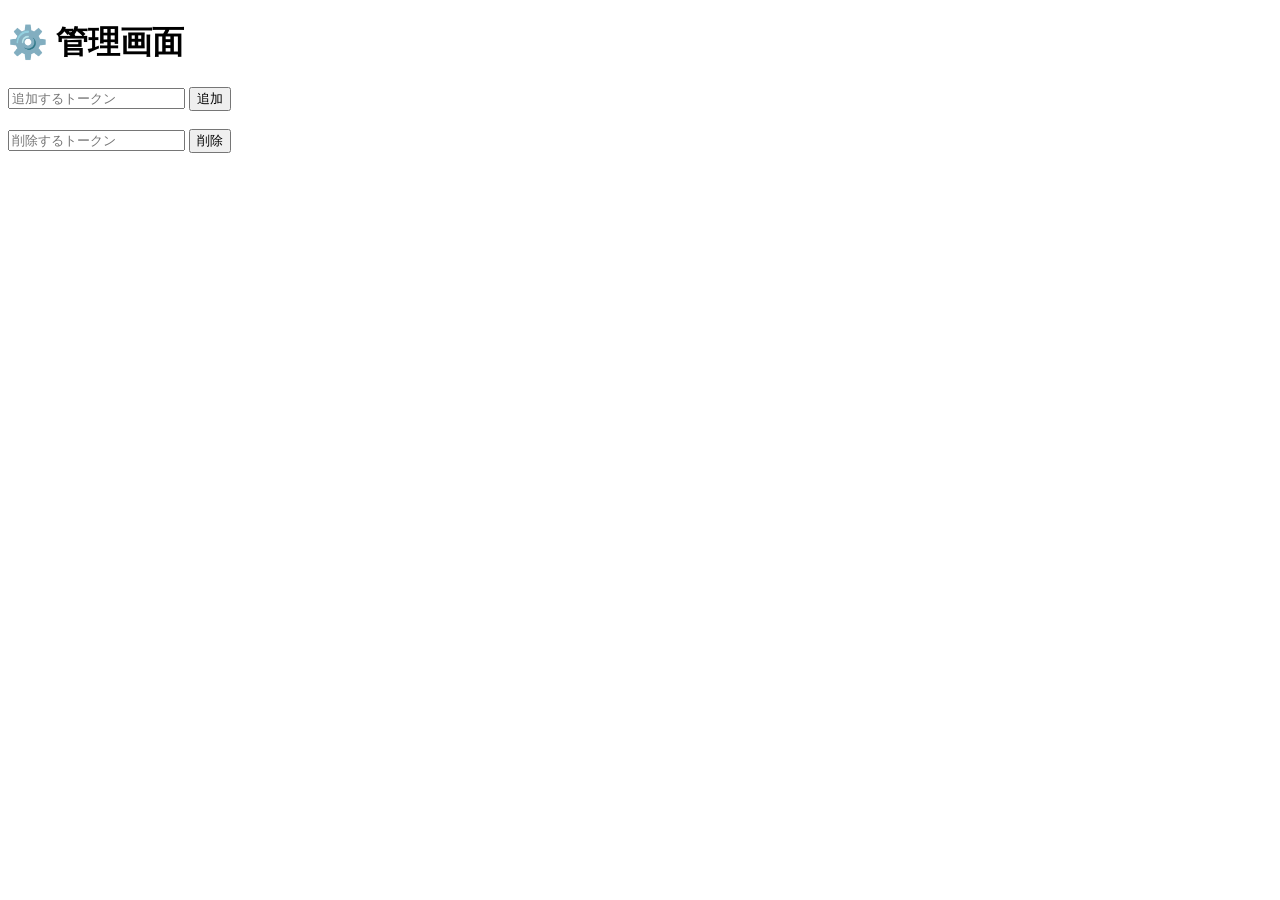
==== admin.html @ bfc81d7d "Create admin.html" ====
<!DOCTYPE html>
<html>
<head>
<meta charset="UTF-8">
<title>管理画面</title>
<link rel="stylesheet" href="style.css">
</head>

<body>
<h1>⚙️ 管理画面</h1>

<input id="newToken" placeholder="追加するトークン">
<button onclick="addToken()">追加</button>

<br><br>

<input id="deleteToken" placeholder="削除するトークン">
<button onclick="deleteToken()">削除</button>

<p id="adminResult"></p>

<script src="script.js"></script>
</body>
</html>
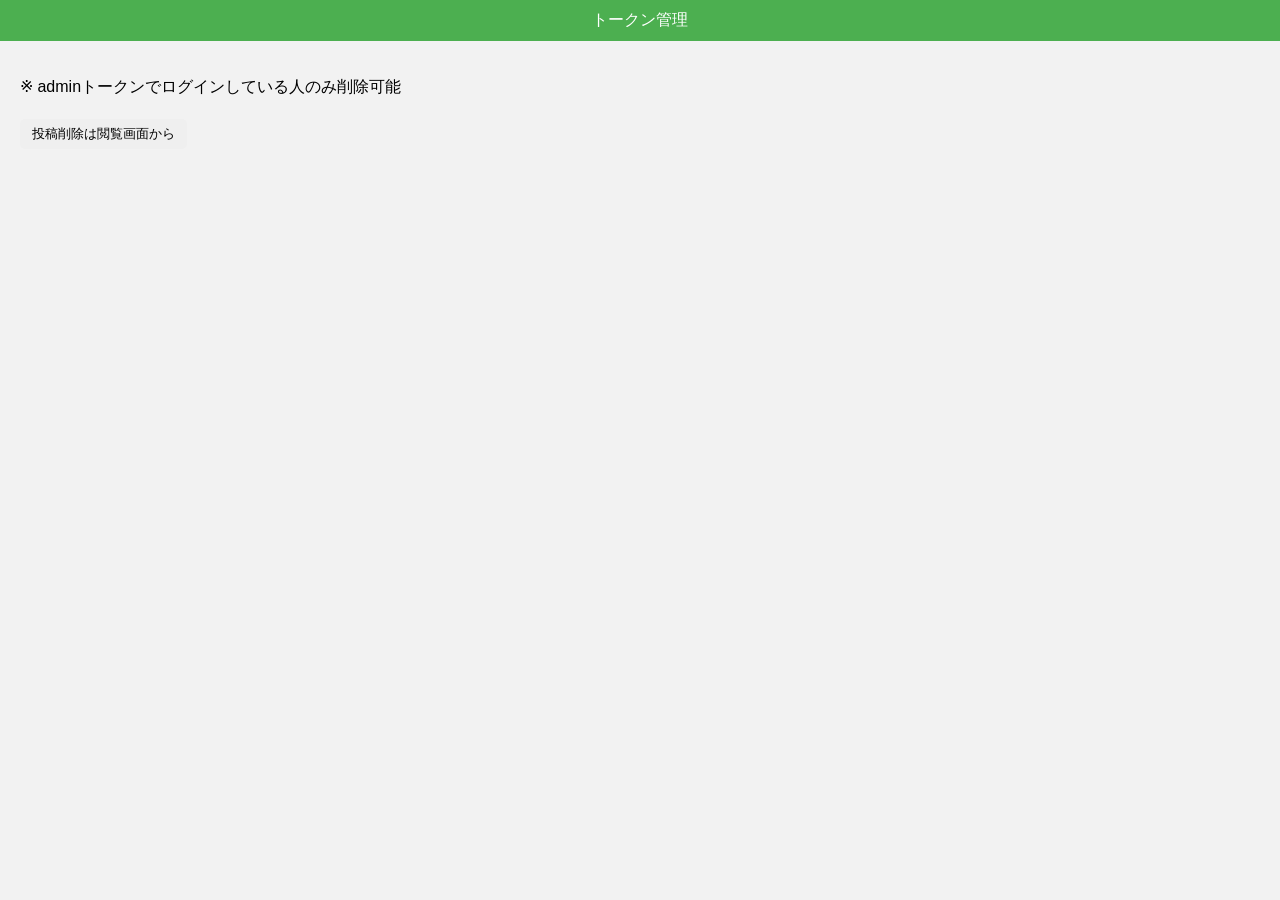
==== commit c9028738: "Create admin.html" ====
--- a/admin.html
+++ b/admin.html
@@ -2,23 +2,14 @@
 <html>
 <head>
 <meta charset="UTF-8">
-<title>管理画面</title>
 <link rel="stylesheet" href="style.css">
 </head>
-
 <body>
-<h1>⚙️ 管理画面</h1>
-
-<input id="newToken" placeholder="追加するトークン">
-<button onclick="addToken()">追加</button>
-
-<br><br>
-
-<input id="deleteToken" placeholder="削除するトークン">
-<button onclick="deleteToken()">削除</button>
-
-<p id="adminResult"></p>
-
+<header>トークン管理</header>
+<div class="container">
+  <p>※ adminトークンでログインしている人のみ削除可能</p>
+  <button onclick="location.href='view.html'">投稿削除は閲覧画面から</button>
+</div>
 <script src="script.js"></script>
 </body>
 </html>
--- a/style.css
+++ b/style.css
@@ -0,0 +1,21 @@
+body { font-family: sans-serif; background:#f2f2f2; margin:0; }
+header { background:#4CAF50; color:white; padding:10px; text-align:center; }
+.container { padding:20px; }
+.card {
+  background:white;
+  padding:10px;
+  margin-bottom:10px;
+  border-radius:10px;
+  box-shadow:0 2px 5px rgba(0,0,0,0.1);
+}
+button {
+  padding:6px 12px;
+  margin:5px 0;
+  border:none;
+  border-radius:5px;
+  cursor:pointer;
+}
+.primary { background:#2196F3; color:white; }
+.green { background:#4CAF50; color:white; }
+.red { background:red; color:white; }
+.pink { background:#ff4081; color:white; }
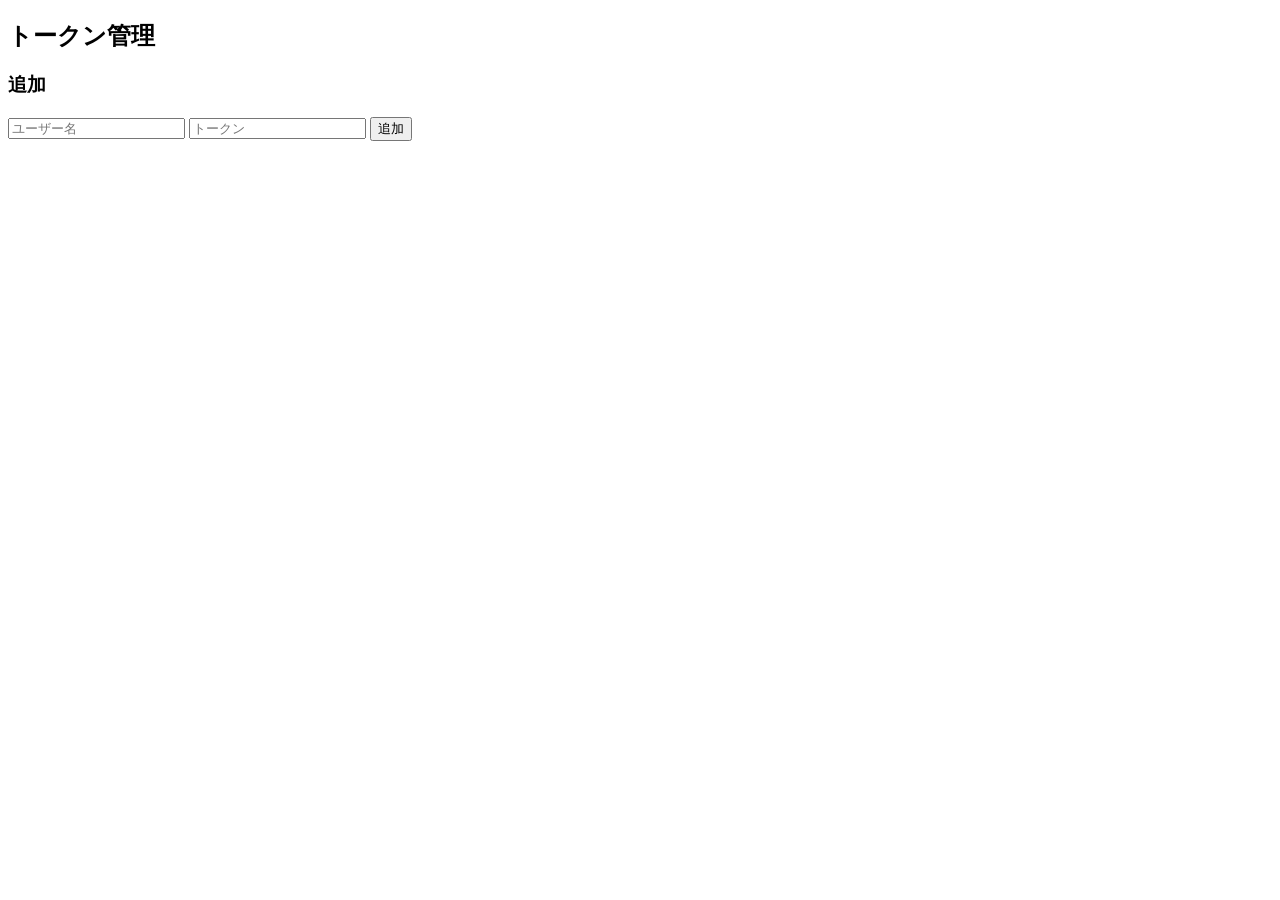
==== commit 14d2dede: "Create admin.html" ====
--- a/admin.html
+++ b/admin.html
@@ -1,15 +1,26 @@
 <!DOCTYPE html>
-<html>
+<html lang="ja">
+
 <head>
 <meta charset="UTF-8">
+<title>トークン管理</title>
 <link rel="stylesheet" href="style.css">
 </head>
+
 <body>
-<header>トークン管理</header>
-<div class="container">
-  <p>※ adminトークンでログインしている人のみ削除可能</p>
-  <button onclick="location.href='view.html'">投稿削除は閲覧画面から</button>
-</div>
-<script src="script.js"></script>
+
+<h2>トークン管理</h2>
+
+<div id="list"></div>
+
+<h3>追加</h3>
+
+<input id="newUser" placeholder="ユーザー名">
+<input id="newToken" placeholder="トークン">
+
+<button onclick="addUser()">追加</button>
+
+<script src="app.js"></script>
+
 </body>
 </html>
